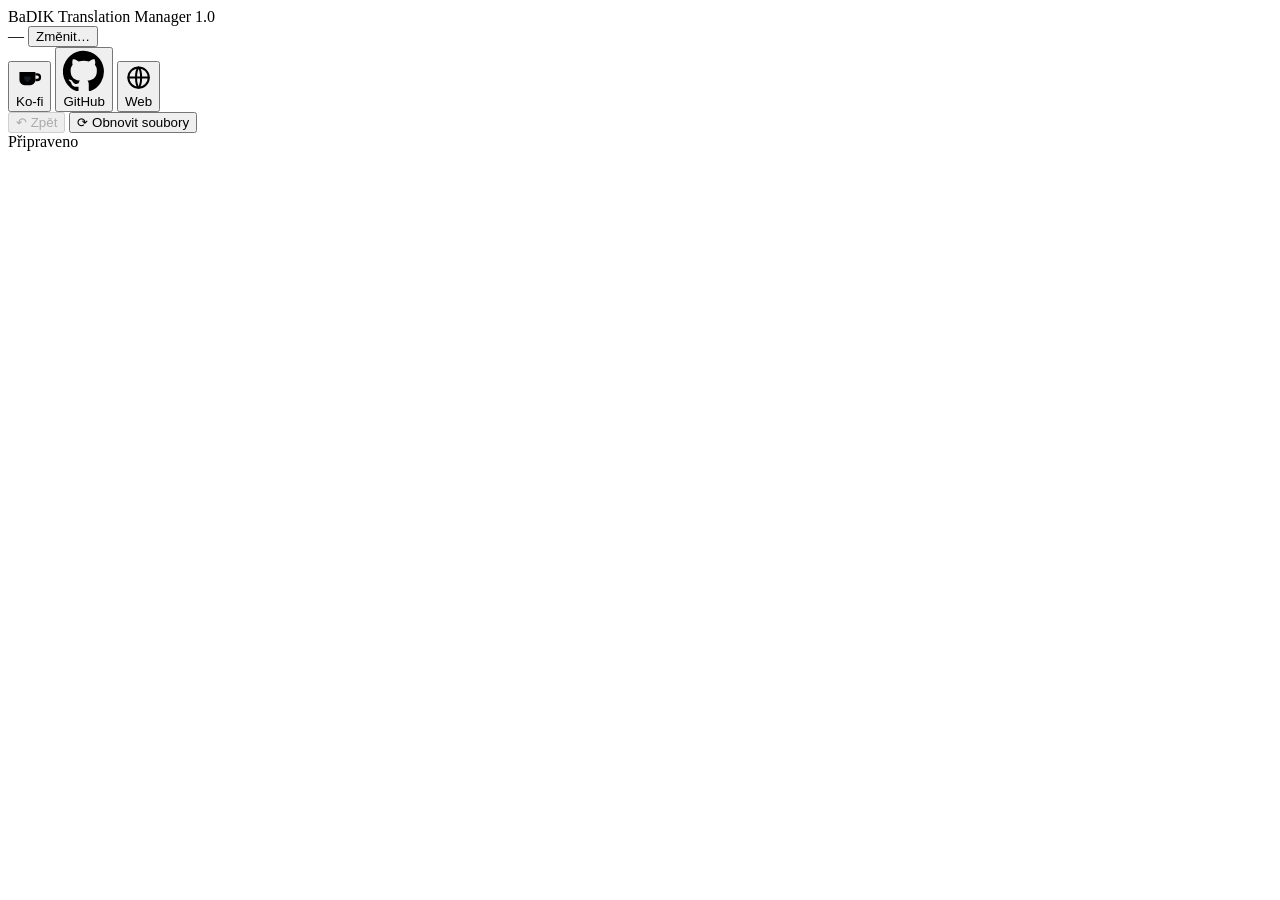
==== tools/translation-manager/prehled/ui/index.html @ fa18b10f "feat(manager): two percentages per season, proofreading colour/column, script refs, choices, links, " ====
<!doctype html>
<html lang="cs">
<head>
<meta charset="utf-8">
<meta name="viewport" content="width=device-width,initial-scale=1">
<meta name="token" content="__TOKEN__">
<title>BaDIK Translation Manager</title>
<link rel="stylesheet" href="/styles.css">
</head>
<body>
<div id="app">
  <header class="topbar">
    <div class="brand">BaDIK Translation Manager 1.0</div>
    <div class="project-chip" id="projectChip" title="Složka s překladem">
      <span id="projectPath">—</span>
      <button class="btn small" id="changeProject">Změnit…</button>
    </div>
    <div class="spacer"></div>
    <nav class="links" aria-label="Odkazy">
      <button class="iconlink" data-link="kofi" title="Podpořit na Ko-fi"><svg viewBox="0 0 24 24" aria-hidden="true"><path fill="currentColor" d="M3 7h14v7a4.5 4.5 0 0 1-4.5 4.5h-5A4.5 4.5 0 0 1 3 14V7z"/><path fill="none" stroke="currentColor" stroke-width="2" d="M17 9h1.5a2.5 2.5 0 0 1 0 5H17"/><path fill="#151a22" d="M10 15.8s-3-1.7-3-3.6a1.6 1.6 0 0 1 3-.8 1.6 1.6 0 0 1 3 .8c0 1.9-3 3.6-3 3.6z"/></svg><span>Ko-fi</span></button>
      <button class="iconlink" data-link="github" title="GitHub – Filiposakkq"><svg viewBox="0 0 24 24" aria-hidden="true"><path fill="currentColor" d="M12 .5a12 12 0 0 0-3.800 23.400c.6.100.8-.300.800-.600v-2.100c-3.300.700-4-1.600-4-1.600-.5-1.400-1.300-1.800-1.300-1.800-1.100-.700.100-.700.100-.700 1.200.100 1.800 1.200 1.800 1.200 1.100 1.800 2.800 1.300 3.500 1 .1-.8.400-1.300.800-1.600-2.700-.3-5.500-1.300-5.500-5.900 0-1.300.5-2.400 1.200-3.200-.1-.3-.5-1.500.1-3.200 0 0 1-.3 3.300 1.200a11.500 11.500 0 0 1 6 0c2.300-1.500 3.300-1.200 3.300-1.200.7 1.700.2 2.900.1 3.200.8.800 1.200 1.900 1.200 3.200 0 4.600-2.800 5.600-5.500 5.900.4.400.8 1.100.8 2.200v3.300c0 .3.2.7.8.6A12 12 0 0 0 12 .5z"/></svg><span>GitHub</span></button>
      <button class="iconlink" data-link="web" title="Web BaDIK CZ překladu"><svg viewBox="0 0 24 24" aria-hidden="true"><g fill="none" stroke="currentColor" stroke-width="1.8" stroke-linecap="round"><circle cx="12" cy="12" r="9"/><path d="M3 12h18M12 3c3 3 3 15 0 18M12 3c-3 3-3 15 0 18"/></g></svg><span>Web</span></button>
    </nav>
    <button class="btn" id="undoBtn" title="Vrátit poslední změnu (Ctrl+Z)" disabled>↶ Zpět</button>
    <button class="btn" id="refreshBtn" title="Znovu načíst soubory .rpy (F5)">⟳ Obnovit soubory</button>
  </header>
  <nav class="tabs" id="tabs" role="tablist" aria-label="Sekce"></nav>
  <main id="view" tabindex="-1"></main>
  <footer class="statusbar">
    <span id="statusText">Připraveno</span>
    <span class="spacer"></span>
    <span id="statusRight" class="muted"></span>
  </footer>
</div>
<div id="toasts" aria-live="polite"></div>
<dialog id="dlg"></dialog>
<script src="/app.js"></script>
</body>
</html>
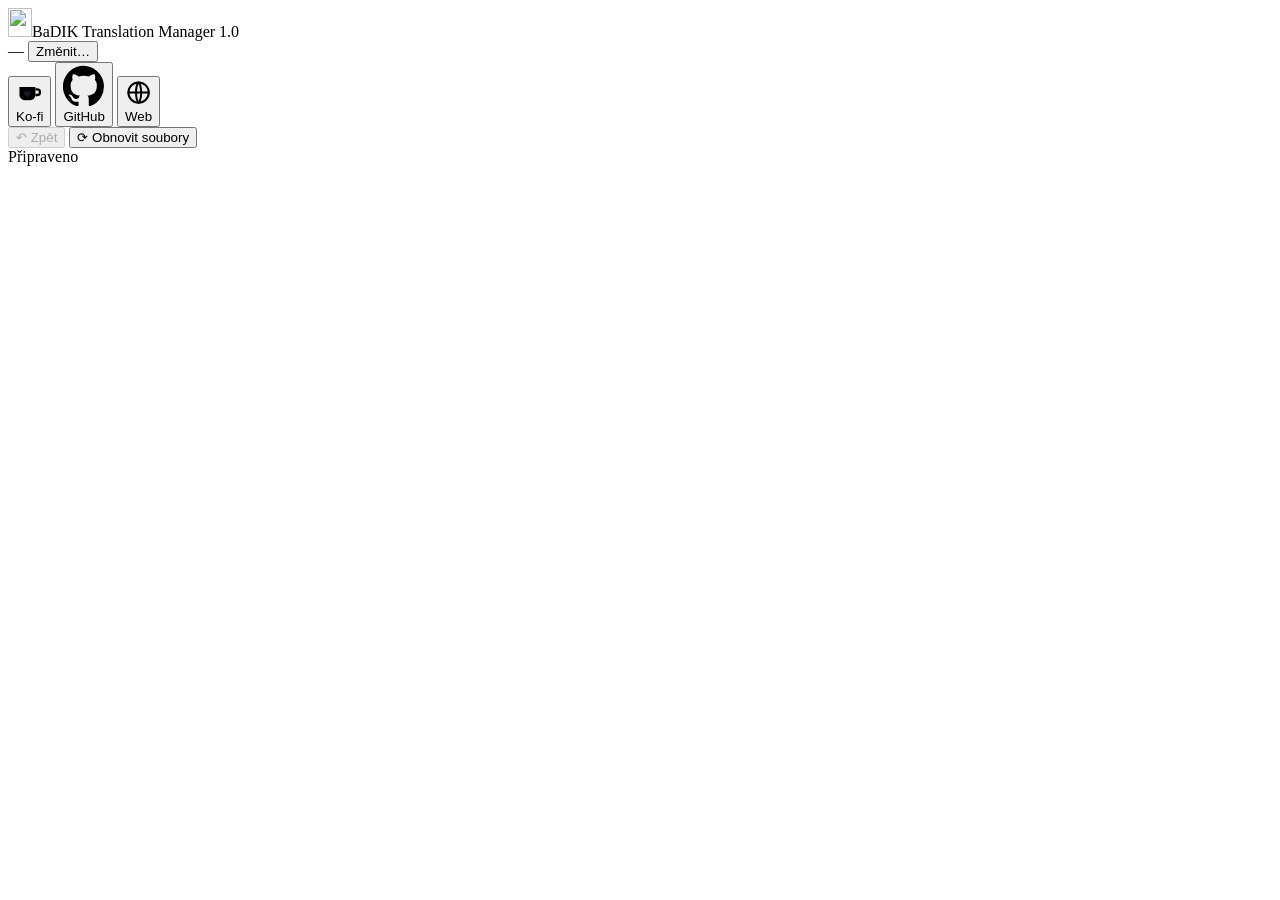
==== commit a6ac1b1f: "feat(web): both percentages per season/episode, proofreading status, new crest/hero, licenses, Ko-fi" ====
--- a/tools/translation-manager/prehled/ui/index.html
+++ b/tools/translation-manager/prehled/ui/index.html
@@ -5,12 +5,13 @@
 <meta name="viewport" content="width=device-width,initial-scale=1">
 <meta name="token" content="__TOKEN__">
 <title>BaDIK Translation Manager</title>
+<link rel="icon" type="image/svg+xml" href="/favicon.svg">
 <link rel="stylesheet" href="/styles.css">
 </head>
 <body>
 <div id="app">
   <header class="topbar">
-    <div class="brand">BaDIK Translation Manager 1.0</div>
+    <div class="brand"><img src="/crest.svg" alt="" width="24" height="29"><span>BaDIK Translation Manager 1.0</span></div>
     <div class="project-chip" id="projectChip" title="Složka s překladem">
       <span id="projectPath">—</span>
       <button class="btn small" id="changeProject">Změnit…</button>
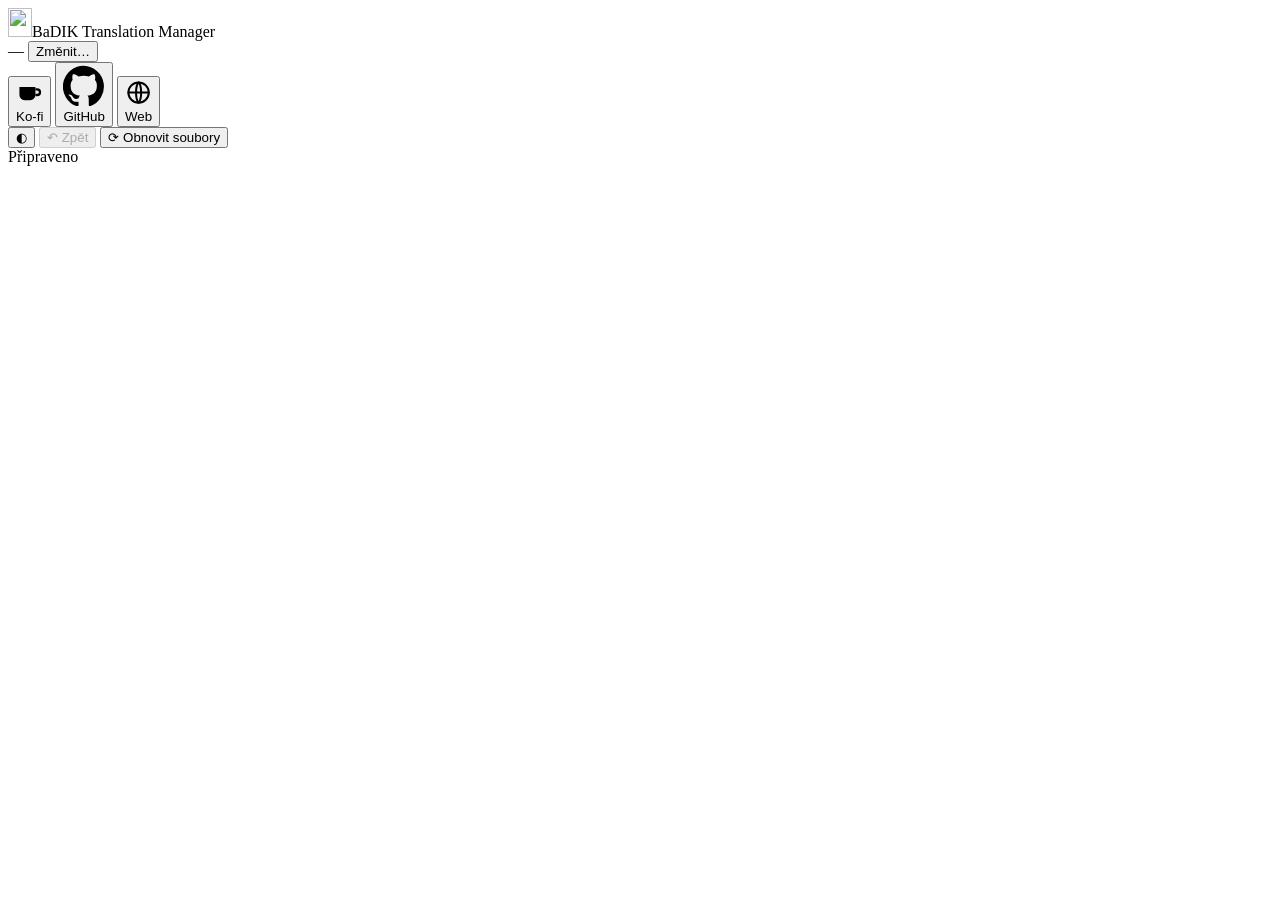
==== commit 3c4959bc: "feat: translate in the app, file scope for rule approval, UI refresh (1.1.0) - Edit a translation di" ====
--- a/tools/translation-manager/prehled/ui/index.html
+++ b/tools/translation-manager/prehled/ui/index.html
@@ -11,17 +11,18 @@
 <body>
 <div id="app">
   <header class="topbar">
-    <div class="brand"><img src="/crest.svg" alt="" width="24" height="29"><span>BaDIK Translation Manager 1.0</span></div>
+    <div class="brand"><img src="/crest.svg" alt="" width="24" height="29"><span id="brandText">BaDIK Translation Manager</span></div>
     <div class="project-chip" id="projectChip" title="Složka s překladem">
       <span id="projectPath">—</span>
       <button class="btn small" id="changeProject">Změnit…</button>
     </div>
     <div class="spacer"></div>
     <nav class="links" aria-label="Odkazy">
-      <button class="iconlink" data-link="kofi" title="Podpořit na Ko-fi"><svg viewBox="0 0 24 24" aria-hidden="true"><path fill="currentColor" d="M3 7h14v7a4.5 4.5 0 0 1-4.5 4.5h-5A4.5 4.5 0 0 1 3 14V7z"/><path fill="none" stroke="currentColor" stroke-width="2" d="M17 9h1.5a2.5 2.5 0 0 1 0 5H17"/><path fill="#151a22" d="M10 15.8s-3-1.7-3-3.6a1.6 1.6 0 0 1 3-.8 1.6 1.6 0 0 1 3 .8c0 1.9-3 3.6-3 3.6z"/></svg><span>Ko-fi</span></button>
+      <button class="iconlink" data-link="kofi" title="Podpořit na Ko-fi"><svg viewBox="0 0 24 24" aria-hidden="true"><path fill="currentColor" d="M3 7h14v7a4.5 4.5 0 0 1-4.5 4.5h-5A4.5 4.5 0 0 1 3 14V7z"/><path fill="none" stroke="currentColor" stroke-width="2" d="M17 9h1.5a2.5 2.5 0 0 1 0 5H17"/><path class="heart" d="M10 15.8s-3-1.7-3-3.6a1.6 1.6 0 0 1 3-.8 1.6 1.6 0 0 1 3 .8c0 1.9-3 3.6-3 3.6z"/></svg><span>Ko-fi</span></button>
       <button class="iconlink" data-link="github" title="GitHub – Filiposakkq"><svg viewBox="0 0 24 24" aria-hidden="true"><path fill="currentColor" d="M12 .5a12 12 0 0 0-3.800 23.400c.6.100.8-.300.800-.600v-2.100c-3.300.700-4-1.600-4-1.600-.5-1.400-1.300-1.800-1.300-1.800-1.100-.700.100-.700.100-.700 1.200.100 1.800 1.200 1.800 1.200 1.100 1.800 2.800 1.300 3.500 1 .1-.8.400-1.300.800-1.600-2.700-.3-5.500-1.300-5.500-5.900 0-1.300.5-2.400 1.200-3.200-.1-.3-.5-1.500.1-3.200 0 0 1-.3 3.300 1.200a11.500 11.500 0 0 1 6 0c2.300-1.500 3.300-1.200 3.300-1.200.7 1.700.2 2.900.1 3.200.8.800 1.200 1.900 1.200 3.200 0 4.600-2.800 5.600-5.500 5.900.4.400.8 1.100.8 2.200v3.300c0 .3.2.7.8.6A12 12 0 0 0 12 .5z"/></svg><span>GitHub</span></button>
       <button class="iconlink" data-link="web" title="Web BaDIK CZ překladu"><svg viewBox="0 0 24 24" aria-hidden="true"><g fill="none" stroke="currentColor" stroke-width="1.8" stroke-linecap="round"><circle cx="12" cy="12" r="9"/><path d="M3 12h18M12 3c3 3 3 15 0 18M12 3c-3 3-3 15 0 18"/></g></svg><span>Web</span></button>
     </nav>
+    <button class="btn icon" id="themeBtn" title="Vzhled: automaticky / tmavý / světlý">◐</button>
     <button class="btn" id="undoBtn" title="Vrátit poslední změnu (Ctrl+Z)" disabled>↶ Zpět</button>
     <button class="btn" id="refreshBtn" title="Znovu načíst soubory .rpy (F5)">⟳ Obnovit soubory</button>
   </header>
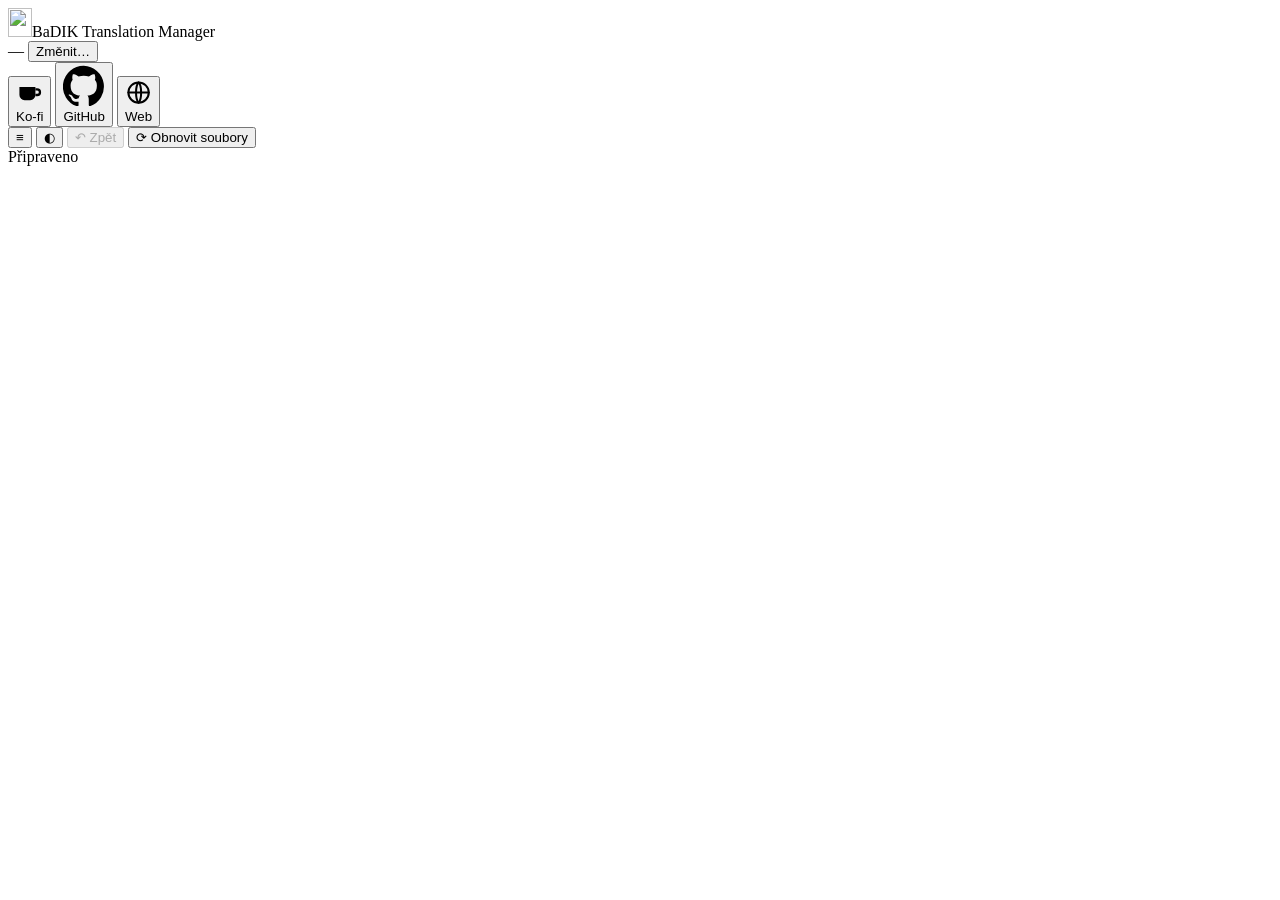
==== commit fa580b06: "feat: ignore findings, snippets and term suggestions in the editor, copy buttons, UI self-test (1.2." ====
--- a/tools/translation-manager/prehled/ui/index.html
+++ b/tools/translation-manager/prehled/ui/index.html
@@ -22,6 +22,7 @@
       <button class="iconlink" data-link="github" title="GitHub – Filiposakkq"><svg viewBox="0 0 24 24" aria-hidden="true"><path fill="currentColor" d="M12 .5a12 12 0 0 0-3.800 23.400c.6.100.8-.300.800-.600v-2.100c-3.300.700-4-1.600-4-1.600-.5-1.400-1.300-1.800-1.300-1.800-1.100-.700.100-.700.100-.700 1.200.100 1.800 1.200 1.800 1.200 1.100 1.800 2.800 1.300 3.500 1 .1-.8.400-1.300.800-1.600-2.700-.3-5.500-1.300-5.500-5.900 0-1.300.5-2.400 1.200-3.200-.1-.3-.5-1.500.1-3.200 0 0 1-.3 3.300 1.200a11.500 11.500 0 0 1 6 0c2.300-1.500 3.300-1.200 3.300-1.200.7 1.700.2 2.900.1 3.200.8.800 1.200 1.900 1.200 3.200 0 4.600-2.800 5.600-5.500 5.900.4.400.8 1.100.8 2.200v3.300c0 .3.2.7.8.6A12 12 0 0 0 12 .5z"/></svg><span>GitHub</span></button>
       <button class="iconlink" data-link="web" title="Web BaDIK CZ překladu"><svg viewBox="0 0 24 24" aria-hidden="true"><g fill="none" stroke="currentColor" stroke-width="1.8" stroke-linecap="round"><circle cx="12" cy="12" r="9"/><path d="M3 12h18M12 3c3 3 3 15 0 18M12 3c-3 3-3 15 0 18"/></g></svg><span>Web</span></button>
     </nav>
+    <button class="btn icon" id="densityBtn" title="Hustota tabulek">≡</button>
     <button class="btn icon" id="themeBtn" title="Vzhled: automaticky / tmavý / světlý">◐</button>
     <button class="btn" id="undoBtn" title="Vrátit poslední změnu (Ctrl+Z)" disabled>↶ Zpět</button>
     <button class="btn" id="refreshBtn" title="Znovu načíst soubory .rpy (F5)">⟳ Obnovit soubory</button>
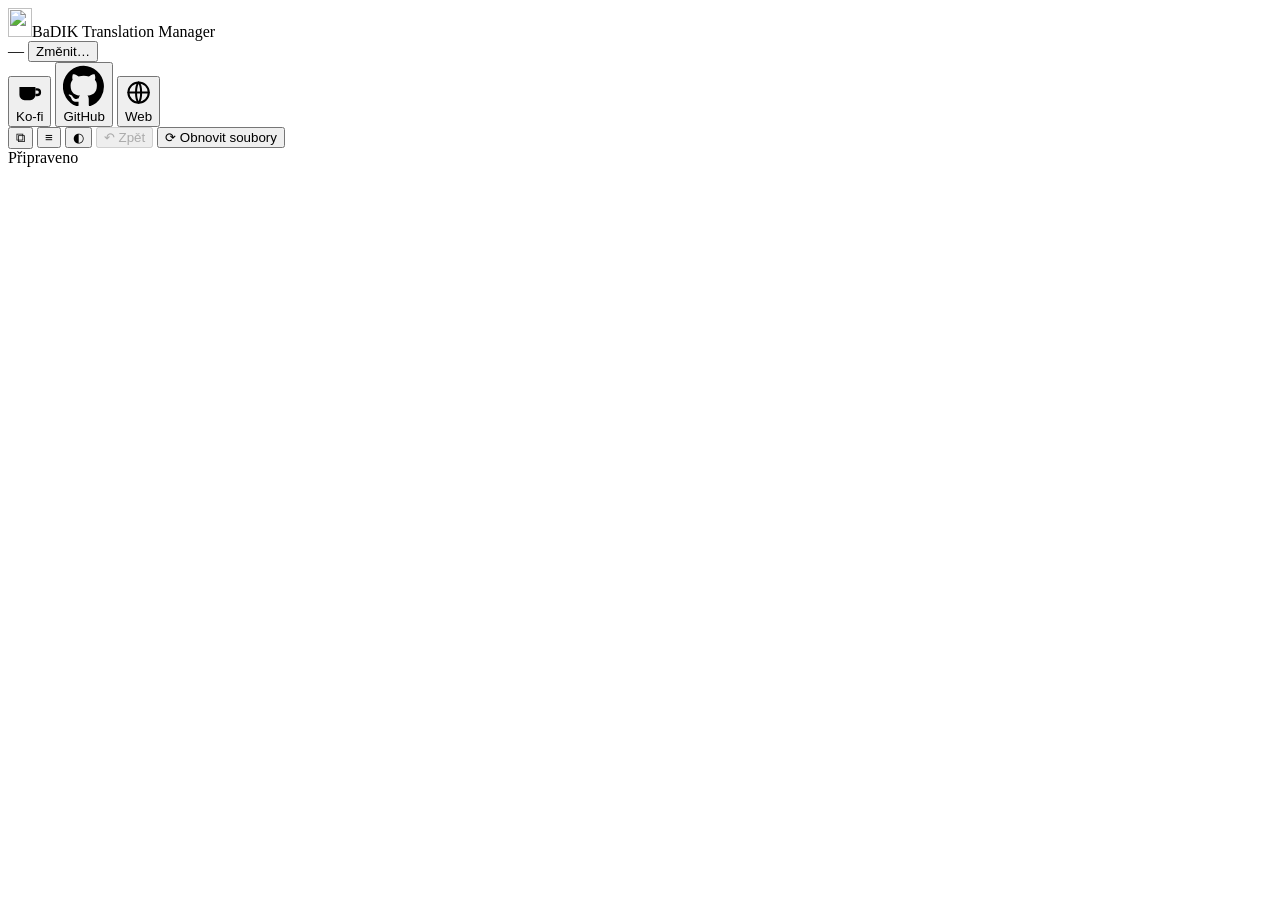
==== commit 3207040a: "feat: more app windows with their own state - window/open opens another native window (pywebview), a" ====
--- a/tools/translation-manager/prehled/ui/index.html
+++ b/tools/translation-manager/prehled/ui/index.html
@@ -22,6 +22,7 @@
       <button class="iconlink" data-link="github" title="GitHub – Filiposakkq"><svg viewBox="0 0 24 24" aria-hidden="true"><path fill="currentColor" d="M12 .5a12 12 0 0 0-3.800 23.400c.6.100.8-.300.800-.600v-2.100c-3.300.700-4-1.600-4-1.600-.5-1.400-1.300-1.800-1.300-1.800-1.100-.700.100-.700.100-.700 1.200.100 1.800 1.200 1.800 1.200 1.100 1.800 2.800 1.300 3.500 1 .1-.8.400-1.300.800-1.600-2.700-.3-5.500-1.300-5.500-5.900 0-1.300.5-2.400 1.200-3.200-.1-.3-.5-1.500.1-3.200 0 0 1-.3 3.300 1.200a11.500 11.500 0 0 1 6 0c2.300-1.500 3.300-1.200 3.300-1.200.7 1.700.2 2.900.1 3.200.8.800 1.200 1.900 1.200 3.200 0 4.600-2.800 5.600-5.500 5.900.4.400.8 1.100.8 2.200v3.300c0 .3.2.7.8.6A12 12 0 0 0 12 .5z"/></svg><span>GitHub</span></button>
       <button class="iconlink" data-link="web" title="Web BaDIK CZ překladu"><svg viewBox="0 0 24 24" aria-hidden="true"><g fill="none" stroke="currentColor" stroke-width="1.8" stroke-linecap="round"><circle cx="12" cy="12" r="9"/><path d="M3 12h18M12 3c3 3 3 15 0 18M12 3c-3 3-3 15 0 18"/></g></svg><span>Web</span></button>
     </nav>
+    <button class="btn icon" id="newWinBtn" title="Otevřít další okno aplikace (např. scénu nebo seznam vedle editoru)">⧉</button>
     <button class="btn icon" id="densityBtn" title="Hustota tabulek">≡</button>
     <button class="btn icon" id="themeBtn" title="Vzhled: automaticky / tmavý / světlý">◐</button>
     <button class="btn" id="undoBtn" title="Vrátit poslední změnu (Ctrl+Z)" disabled>↶ Zpět</button>
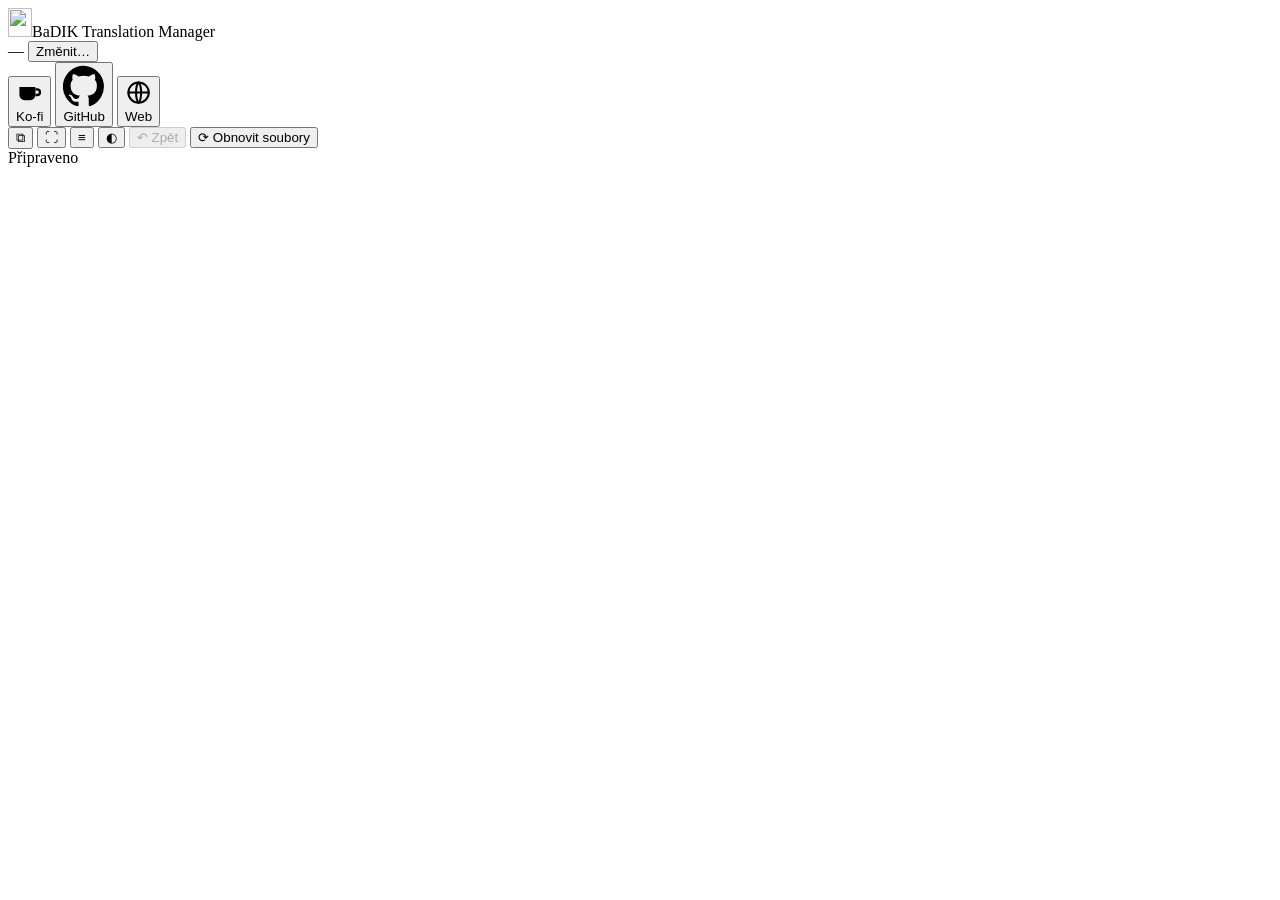
==== commit c43ea9ad: "feat: full screen (button and F11) done by the app window F11 does not reach a pywebview window, so " ====
--- a/tools/translation-manager/prehled/ui/index.html
+++ b/tools/translation-manager/prehled/ui/index.html
@@ -22,7 +22,8 @@
       <button class="iconlink" data-link="github" title="GitHub – Filiposakkq"><svg viewBox="0 0 24 24" aria-hidden="true"><path fill="currentColor" d="M12 .5a12 12 0 0 0-3.800 23.400c.6.100.8-.300.800-.600v-2.100c-3.300.700-4-1.600-4-1.600-.5-1.400-1.300-1.800-1.300-1.800-1.100-.700.100-.700.100-.700 1.200.100 1.800 1.200 1.800 1.200 1.100 1.800 2.800 1.300 3.500 1 .1-.8.400-1.300.800-1.600-2.700-.3-5.500-1.300-5.500-5.900 0-1.300.5-2.400 1.200-3.200-.1-.3-.5-1.500.1-3.200 0 0 1-.3 3.300 1.200a11.500 11.500 0 0 1 6 0c2.300-1.500 3.300-1.200 3.300-1.200.7 1.700.2 2.900.1 3.200.8.800 1.200 1.900 1.200 3.200 0 4.600-2.800 5.600-5.500 5.900.4.400.8 1.100.8 2.200v3.300c0 .3.2.7.8.6A12 12 0 0 0 12 .5z"/></svg><span>GitHub</span></button>
       <button class="iconlink" data-link="web" title="Web BaDIK CZ překladu"><svg viewBox="0 0 24 24" aria-hidden="true"><g fill="none" stroke="currentColor" stroke-width="1.8" stroke-linecap="round"><circle cx="12" cy="12" r="9"/><path d="M3 12h18M12 3c3 3 3 15 0 18M12 3c-3 3-3 15 0 18"/></g></svg><span>Web</span></button>
     </nav>
-    <button class="btn icon" id="newWinBtn" title="Otevřít další okno aplikace (např. scénu nebo seznam vedle editoru)">⧉</button>
+    <button class="btn icon" id="newWinBtn" title="Otevřít druhé okno s detailem řádku (scéna, kontrola, korektura…); sleduje řádek vybraný tady">⧉</button>
+    <button class="btn icon" id="fullBtn" title="Celá obrazovka (F11)">⛶</button>
     <button class="btn icon" id="densityBtn" title="Hustota tabulek">≡</button>
     <button class="btn icon" id="themeBtn" title="Vzhled: automaticky / tmavý / světlý">◐</button>
     <button class="btn" id="undoBtn" title="Vrátit poslední změnu (Ctrl+Z)" disabled>↶ Zpět</button>
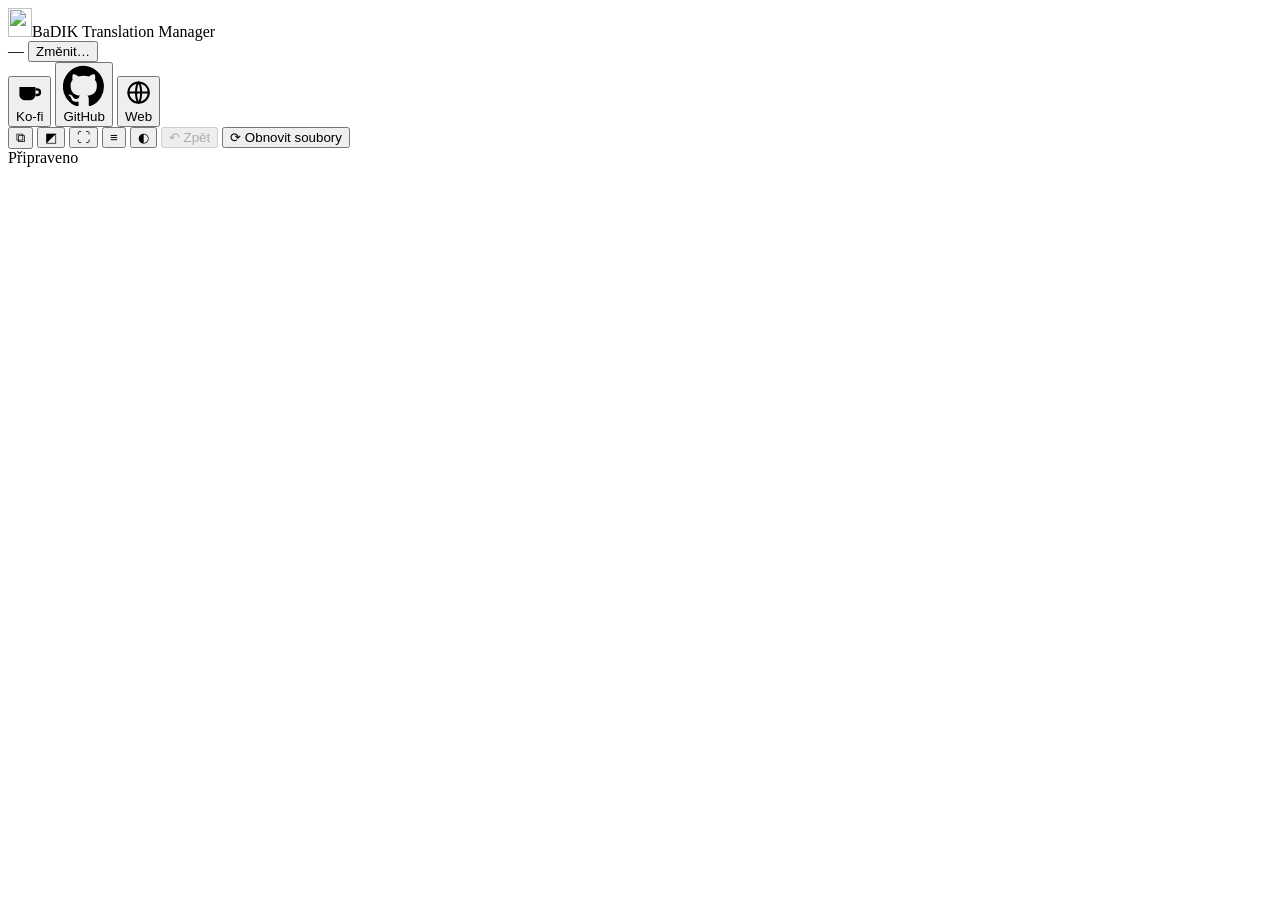
==== commit 0674c047: "feat: focus mode, film layout, layout presets, speaker badges, bubbles - Focus mode (Ctrl+Shift+F, b" ====
--- a/tools/translation-manager/prehled/ui/index.html
+++ b/tools/translation-manager/prehled/ui/index.html
@@ -23,6 +23,7 @@
       <button class="iconlink" data-link="web" title="Web BaDIK CZ překladu"><svg viewBox="0 0 24 24" aria-hidden="true"><g fill="none" stroke="currentColor" stroke-width="1.8" stroke-linecap="round"><circle cx="12" cy="12" r="9"/><path d="M3 12h18M12 3c3 3 3 15 0 18M12 3c-3 3-3 15 0 18"/></g></svg><span>Web</span></button>
     </nav>
     <button class="btn icon" id="newWinBtn" title="Otevřít druhé okno s detailem řádku (scéna, kontrola, korektura…); sleduje řádek vybraný tady">⧉</button>
+    <button class="btn icon" id="focusBtn" title="Režim soustředění: skryje horní lištu a záložky (Ctrl+Shift+F)">◩</button>
     <button class="btn icon" id="fullBtn" title="Celá obrazovka (F11)">⛶</button>
     <button class="btn icon" id="densityBtn" title="Hustota tabulek">≡</button>
     <button class="btn icon" id="themeBtn" title="Vzhled: automaticky / tmavý / světlý">◐</button>
